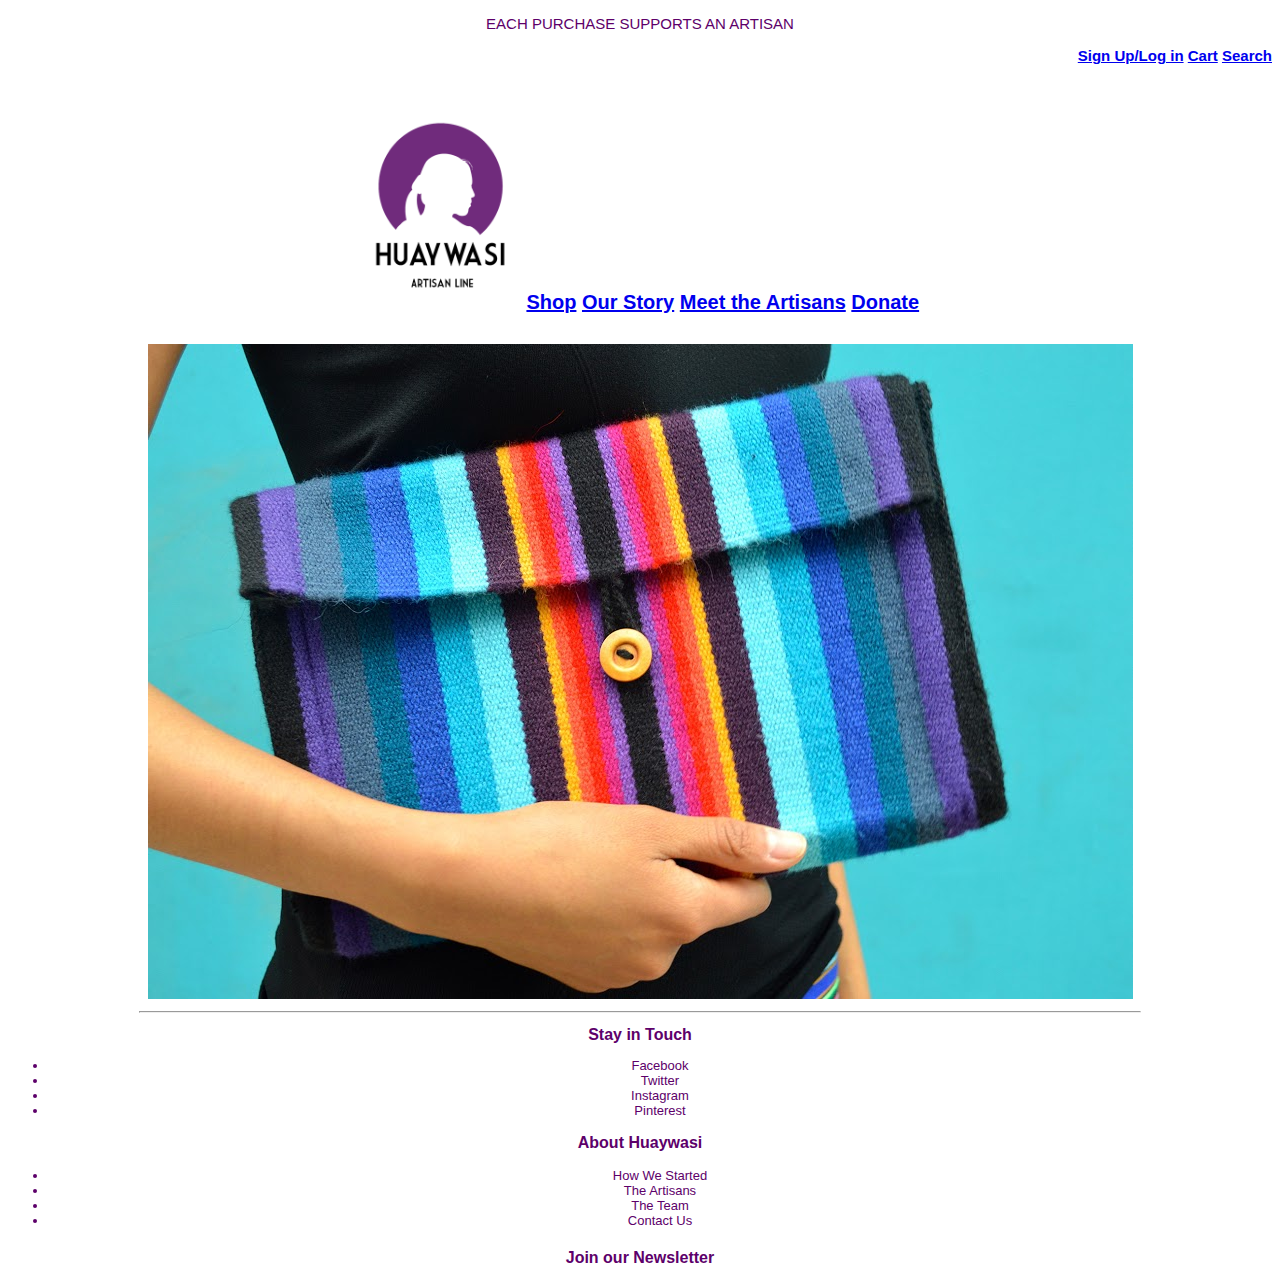
==== unit_3/index.html @ 5b962a66 "new part" ====
<!DOCTYPE html>
	<html>
		<head>
			<link rel="stylesheet" type="text/css" href="css/style.css">
		</head>
			<title>Huaywasi: Handmade in Peru</title>
				<body>
				<header>
					<p class="slogan">EACH PURCHASE SUPPORTS AN ARTISAN</p>
					<h1>
					<ul id="top">
						<a href="#">Sign Up/Log in</a>
						<a href="#">Cart</a>
						<a href="#">Search</a>
					</h1>
					</ul>
				</header>
<!--Navigation Section bigins-->
					<nav id="button">
					<img src="images/huaywasilogo.png" alt="huaywasi logo" class="logo">
						<a href="#">Shop</a>
						<a href="#">Our Story</a>
						<a href="#">Meet the Artisans</a>
						<a href="#">Donate</a>
					</nav>
<!--Navigation Section ends-->					
<!--Slideshow of products starts-->		
<div id="fluid slideshow">
	<img src="images/clutch-from-daria.jpg" alt="cluth" class="main">
</div>				
				</body>
				<hr id="line">
		<div>
			<h2 id="social media">Stay in Touch</h2>
			<ul id="SM">
				<li>Facebook</li>
				<li>Twitter</li>
				<li>Instagram</li>
				<li>Pinterest</li>
			</ul>
		</div>
		<div>
			<h3 id="about">About Huaywasi</h3>
			<ul id="us">
				<li>How We Started</li>
				<li>The Artisans</li>
				<li>The Team</li>
				<li>Contact Us</li>
			</ul>
		</div>
		<div>
			<h4 id="newsletter">Join our Newsletter</h4>
		</div>
	</html>
---- unit_3/css/style.css ----
body {
	text-align: center;
	background: url(images/huaywasilogo.png);
	background: url(images/clutch-from-daria.jpg);
	background-color: #ffffff;
	background-size: cover;
	color: #5D006A;
	font-family: Tahoma, Sans-Serif;

}

h1, p {
	font-size: 15px;
	color: #5D006A; 
}

#button{
	color: inherit;
	text-decoration: none;
	font-weight: bold;
	padding: 30px;
	font-size: 20px;
	text-align: center;
	color: #5D006A
	word-spacing: 20px;

}

.logo {
	float: left, top;
	width: 140px;
	height: 180px;
	padding: 10px;
}

.main {
	float: center;
	width: 900px
	height:400px;
}

#header {
	background: #000000;
}

#top {
	color: #5D006A;
	color: inherit;
	text-decoration: none;
	font-weight: none;
	text-align: right;
}

#line {
	width: 1000px;
	color: #ffffff;
}

h2,h3,h4 {
	font-size: 16px;
	text-align: center;
}

#SM, #us{
	font-size: 13px;
	text-align: center;
}
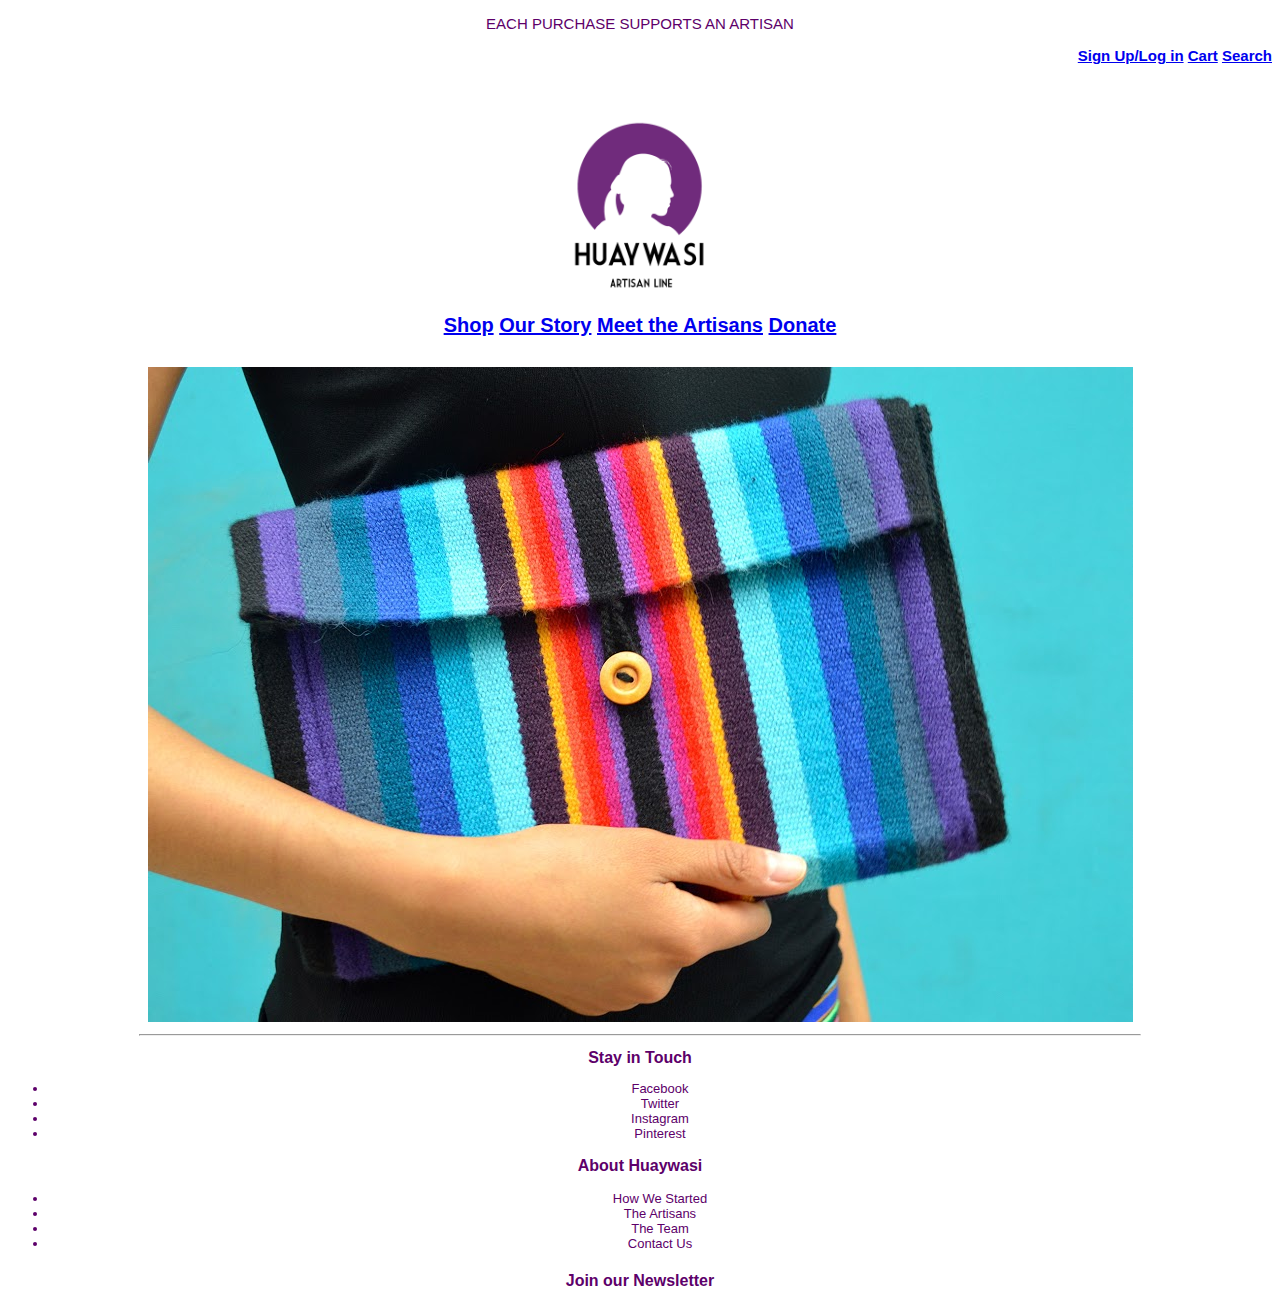
==== commit d7bc5fca: "Update index.html" ====
--- a/unit_3/index.html
+++ b/unit_3/index.html
@@ -16,12 +16,17 @@
 					</ul>
 				</header>
 <!--Navigation Section bigins-->
+		
 					<nav id="button">
+					<div class="navleft">
 					<img src="images/huaywasilogo.png" alt="huaywasi logo" class="logo">
+					</div>
+					<div class="navright">
 						<a href="#">Shop</a>
 						<a href="#">Our Story</a>
 						<a href="#">Meet the Artisans</a>
 						<a href="#">Donate</a>
+					</div>
 					</nav>
 <!--Navigation Section ends-->					
 <!--Slideshow of products starts-->		
@@ -51,4 +56,4 @@
 		<div>
 			<h4 id="newsletter">Join our Newsletter</h4>
 		</div>
-	</html>		+	</html>		
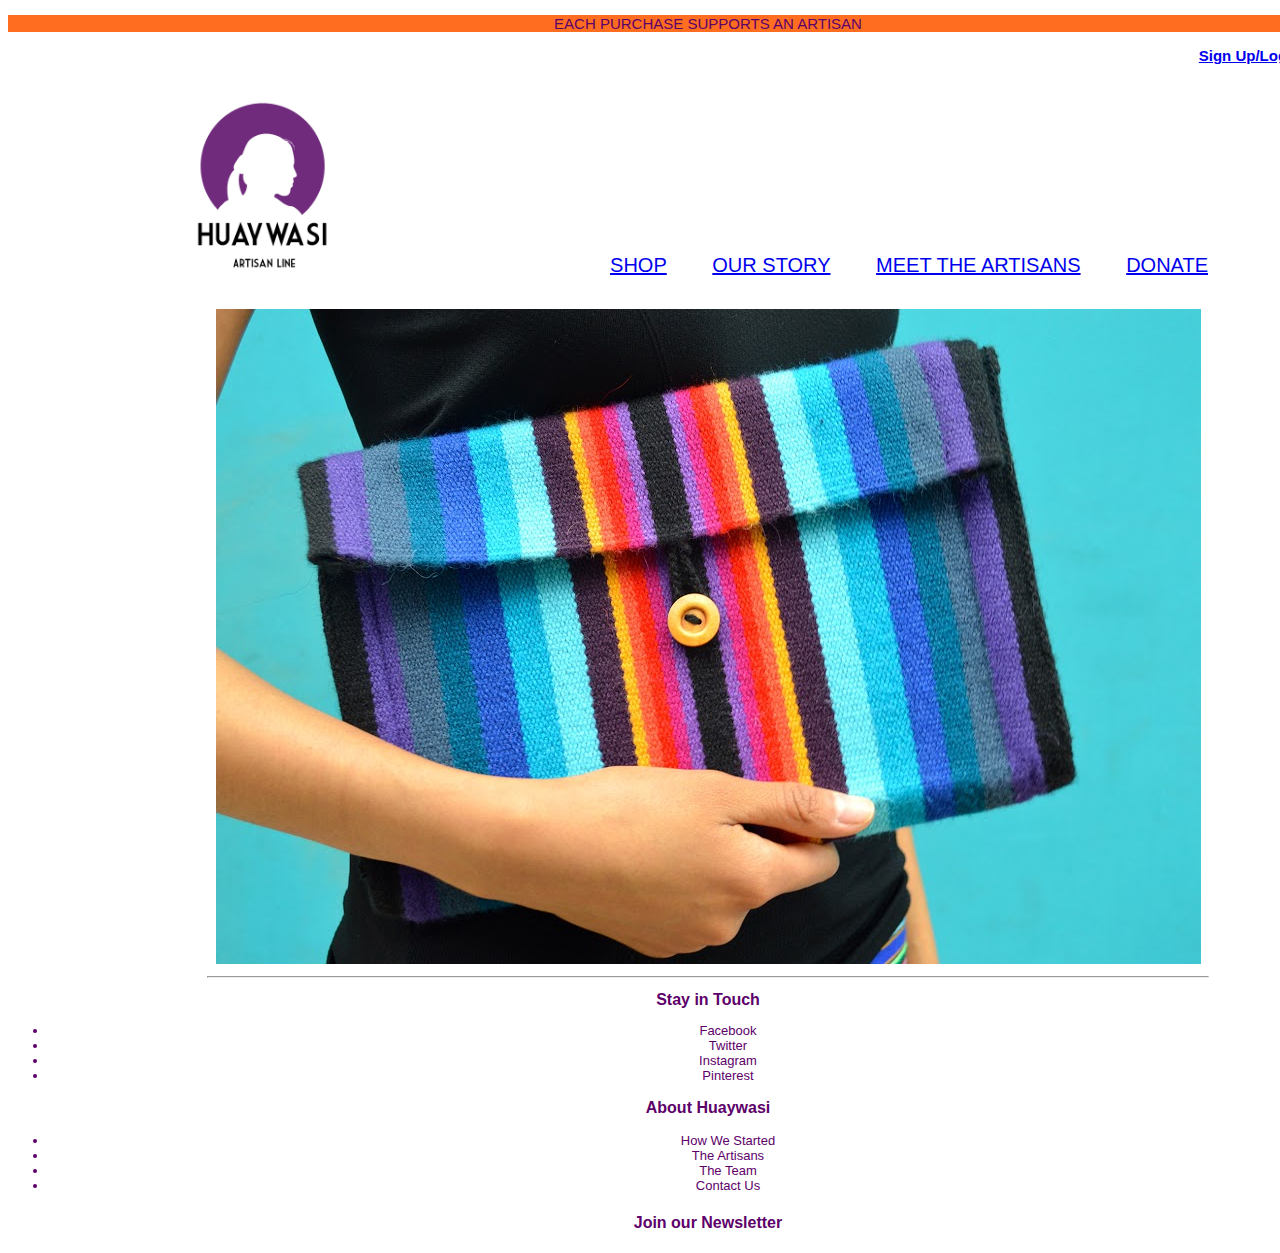
==== commit fe1a18cc: "unit 3" ====
--- a/unit_3/index.html
+++ b/unit_3/index.html
@@ -1,5 +1,6 @@
 <!DOCTYPE html>
 	<html>
+	<div class="content">
 		<head>
 			<link rel="stylesheet" type="text/css" href="css/style.css">
 		</head>
@@ -8,12 +9,12 @@
 				<header>
 					<p class="slogan">EACH PURCHASE SUPPORTS AN ARTISAN</p>
 					<h1>
-					<ul id="top">
+					<div class="top">
 						<a href="#">Sign Up/Log in</a>
 						<a href="#">Cart</a>
 						<a href="#">Search</a>
+					</div>
 					</h1>
-					</ul>
 				</header>
 <!--Navigation Section bigins-->
 		
@@ -22,10 +23,10 @@
 					<img src="images/huaywasilogo.png" alt="huaywasi logo" class="logo">
 					</div>
 					<div class="navright">
-						<a href="#">Shop</a>
-						<a href="#">Our Story</a>
-						<a href="#">Meet the Artisans</a>
-						<a href="#">Donate</a>
+						<a href="#">SHOP</a>
+						<a href="#">OUR STORY</a>
+						<a href="#">MEET THE ARTISANS</a>
+						<a href="#">DONATE</a>
 					</div>
 					</nav>
 <!--Navigation Section ends-->					
@@ -56,4 +57,5 @@
 		<div>
 			<h4 id="newsletter">Join our Newsletter</h4>
 		</div>
-	</html>		
+	</div>
+	</html>		--- a/unit_3/css/style.css
+++ b/unit_3/css/style.css
@@ -6,7 +6,6 @@
 	background-size: cover;
 	color: #5D006A;
 	font-family: Tahoma, Sans-Serif;
-
 }
 
 h1, p {
@@ -17,20 +16,20 @@
 #button{
 	color: inherit;
 	text-decoration: none;
-	font-weight: bold;
-	padding: 30px;
+	font-weight: none;
+	padding: 20px;
 	font-size: 20px;
 	text-align: center;
-	color: #5D006A
-	word-spacing: 20px;
-
+	color: #5D006A;
+	overflow: auto;
+	width: 1200px;
 }
 
 .logo {
 	float: left, top;
 	width: 140px;
 	height: 180px;
-	padding: 10px;
+	padding: 5px;
 }
 
 .main {
@@ -43,12 +42,13 @@
 	background: #000000;
 }
 
-#top {
+.top {
 	color: #5D006A;
 	color: inherit;
 	text-decoration: none;
 	font-weight: none;
 	text-align: right;
+	padding: 0em 1em;
 }
 
 #line {
@@ -64,4 +64,32 @@
 #SM, #us{
 	font-size: 13px;
 	text-align: center;
-}+}
+
+.navleft{
+float: left;
+padding-left: 8em;
+}
+
+.navright{
+float: right;
+padding-top: 8em;
+}
+
+.navright a{
+padding: 0em 1em;
+}
+
+.slogan{
+	padding: none;
+	background: #FF6E20;
+}
+
+.content{
+	width: 1400px;
+	margin-left: auto;
+	margin-right: auto;
+}
+
+
+
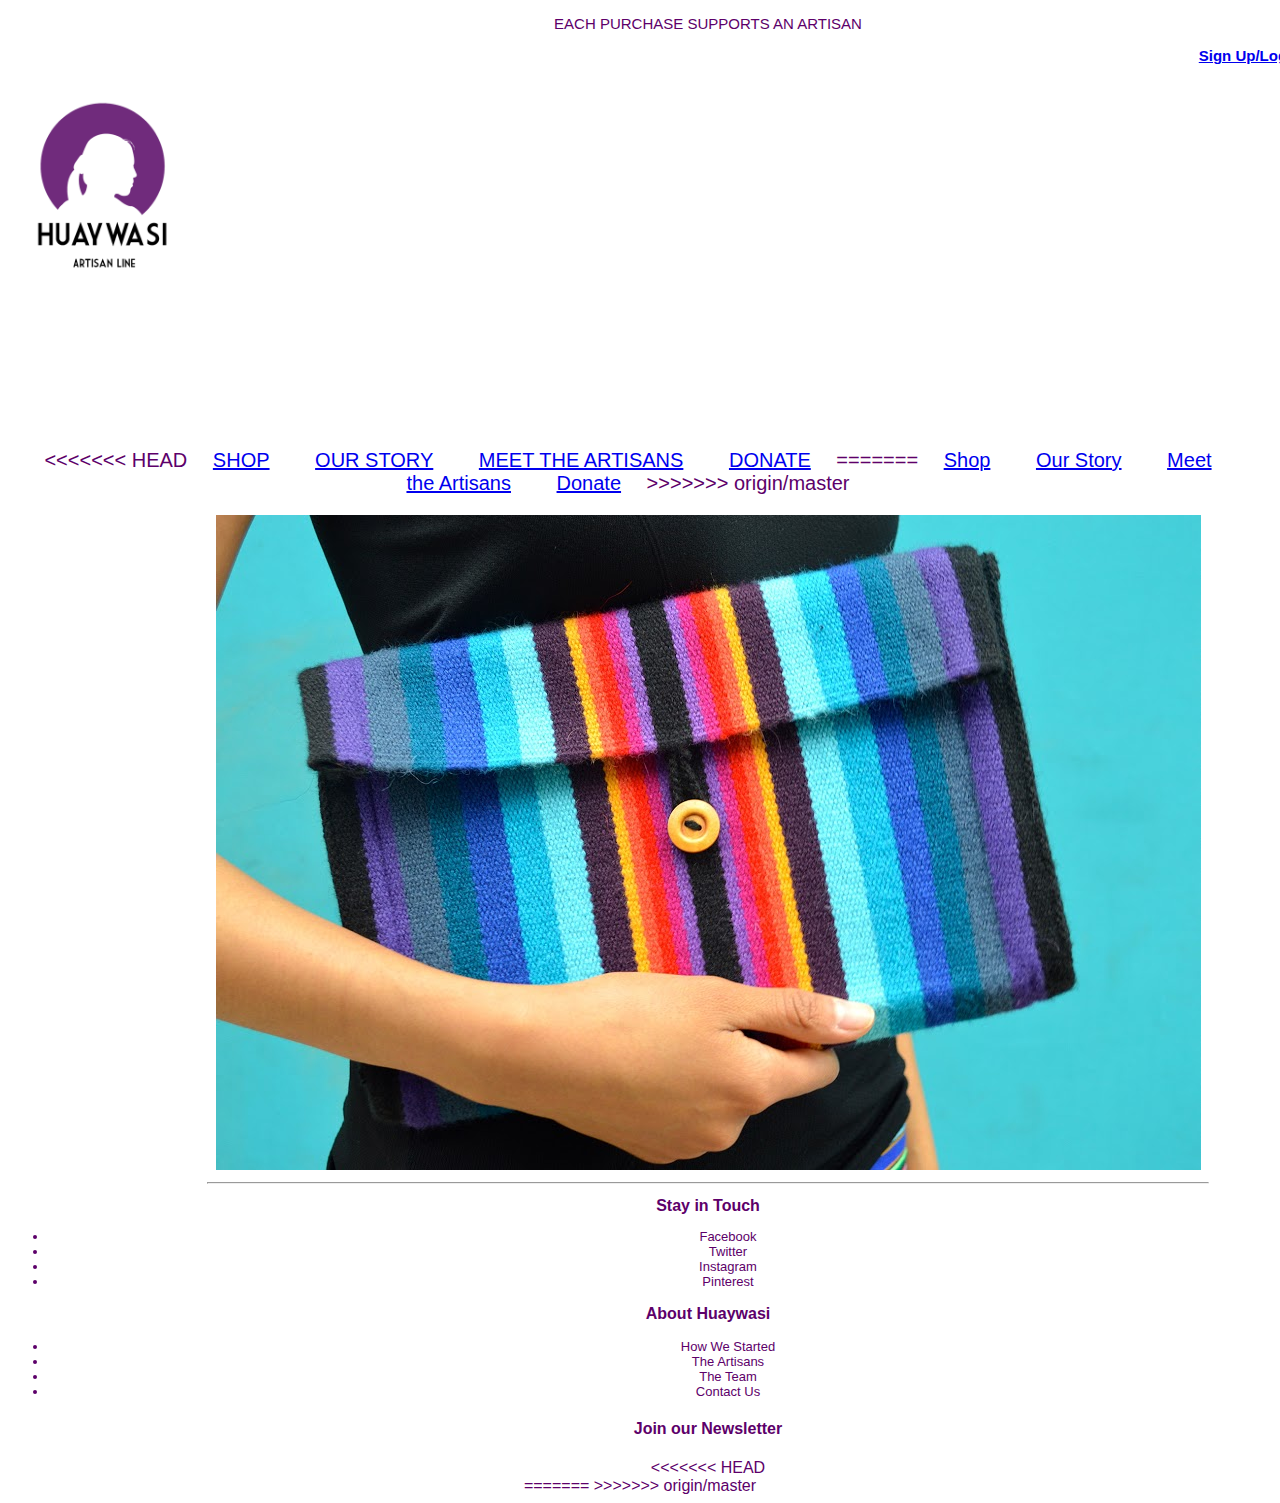
==== commit 5c11c319: "Merge remote-tracking branch 'origin/master'" ====
--- a/unit_3/index.html
+++ b/unit_3/index.html
@@ -23,10 +23,17 @@
 					<img src="images/huaywasilogo.png" alt="huaywasi logo" class="logo">
 					</div>
 					<div class="navright">
+<<<<<<< HEAD
 						<a href="#">SHOP</a>
 						<a href="#">OUR STORY</a>
 						<a href="#">MEET THE ARTISANS</a>
 						<a href="#">DONATE</a>
+=======
+						<a href="#">Shop</a>
+						<a href="#">Our Story</a>
+						<a href="#">Meet the Artisans</a>
+						<a href="#">Donate</a>
+>>>>>>> origin/master
 					</div>
 					</nav>
 <!--Navigation Section ends-->					
@@ -57,5 +64,9 @@
 		<div>
 			<h4 id="newsletter">Join our Newsletter</h4>
 		</div>
+<<<<<<< HEAD
 	</div>
-	</html>		+	</html>		
+=======
+	</html>		
+>>>>>>> origin/master
--- a/unit_3/css/style.css
+++ b/unit_3/css/style.css
@@ -20,9 +20,16 @@
 	padding: 20px;
 	font-size: 20px;
 	text-align: center;
+<<<<<<< HEAD
 	color: #5D006A;
 	overflow: auto;
 	width: 1200px;
+=======
+	color: #5D006A
+	word-spacing: 20px;
+	overflow: auto;
+
+>>>>>>> origin/master
 }
 
 .logo {
@@ -68,7 +75,10 @@
 
 .navleft{
 float: left;
+<<<<<<< HEAD
 padding-left: 8em;
+=======
+>>>>>>> origin/master
 }
 
 .navright{
@@ -79,6 +89,7 @@
 .navright a{
 padding: 0em 1em;
 }
+<<<<<<< HEAD
 
 .slogan{
 	padding: none;
@@ -93,3 +104,5 @@
 
 
 
+=======
+>>>>>>> origin/master
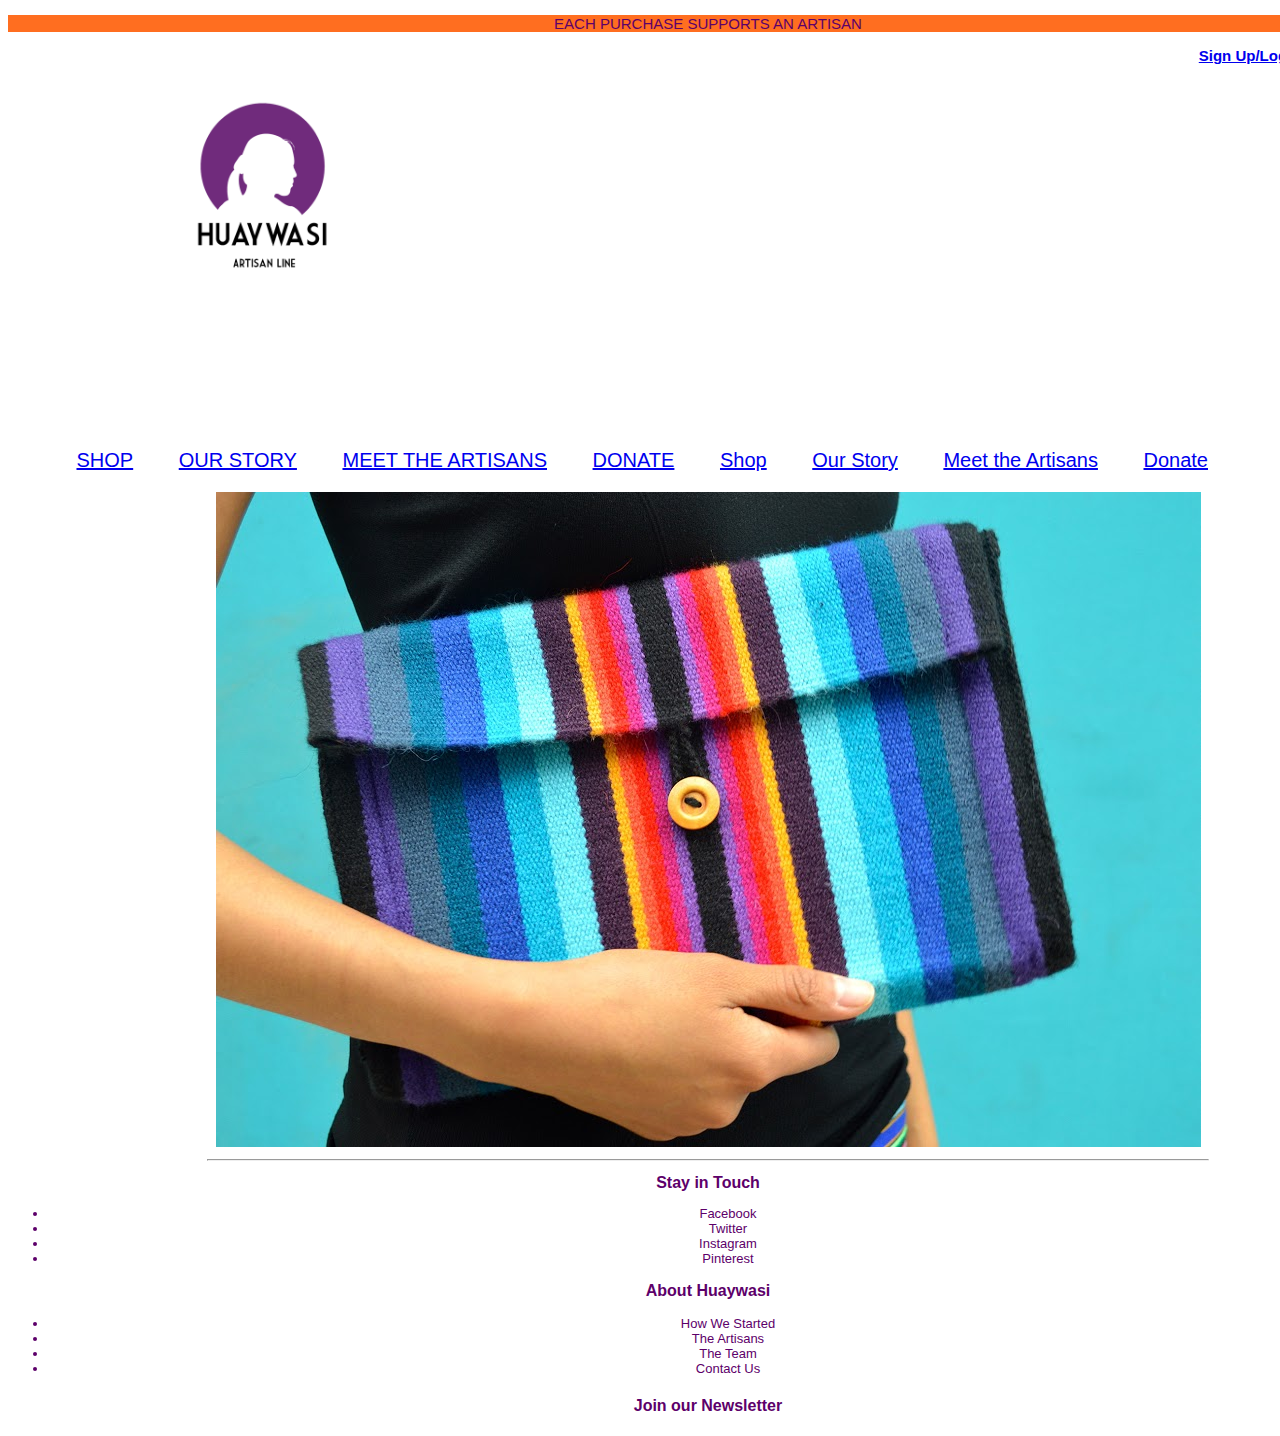
==== commit dc96f47b: "unit 3" ====
--- a/unit_3/index.html
+++ b/unit_3/index.html
@@ -16,28 +16,25 @@
 					</div>
 					</h1>
 				</header>
-<!--Navigation Section bigins-->
+<!--Navigation Section starts-->
 		
 					<nav id="button">
 					<div class="navleft">
 					<img src="images/huaywasilogo.png" alt="huaywasi logo" class="logo">
 					</div>
 					<div class="navright">
-<<<<<<< HEAD
 						<a href="#">SHOP</a>
 						<a href="#">OUR STORY</a>
 						<a href="#">MEET THE ARTISANS</a>
 						<a href="#">DONATE</a>
-=======
 						<a href="#">Shop</a>
 						<a href="#">Our Story</a>
 						<a href="#">Meet the Artisans</a>
 						<a href="#">Donate</a>
->>>>>>> origin/master
 					</div>
 					</nav>
 <!--Navigation Section ends-->					
-<!--Slideshow of products starts-->		
+<!--Slideshow starts-->		
 <div id="fluid slideshow">
 	<img src="images/clutch-from-daria.jpg" alt="cluth" class="main">
 </div>				
@@ -51,7 +48,9 @@
 				<li>Instagram</li>
 				<li>Pinterest</li>
 			</ul>
-		</div>
+</div>
+<!--Slideshow ends-->
+<!--Footer starts-->
 		<div>
 			<h3 id="about">About Huaywasi</h3>
 			<ul id="us">
@@ -64,9 +63,6 @@
 		<div>
 			<h4 id="newsletter">Join our Newsletter</h4>
 		</div>
-<<<<<<< HEAD
 	</div>
+<!--Footer ends-->
 	</html>		
-=======
-	</html>		
->>>>>>> origin/master
--- a/unit_3/css/style.css
+++ b/unit_3/css/style.css
@@ -20,16 +20,12 @@
 	padding: 20px;
 	font-size: 20px;
 	text-align: center;
-<<<<<<< HEAD
 	color: #5D006A;
 	overflow: auto;
 	width: 1200px;
-=======
 	color: #5D006A
 	word-spacing: 20px;
 	overflow: auto;
-
->>>>>>> origin/master
 }
 
 .logo {
@@ -75,10 +71,7 @@
 
 .navleft{
 float: left;
-<<<<<<< HEAD
 padding-left: 8em;
-=======
->>>>>>> origin/master
 }
 
 .navright{
@@ -89,7 +82,6 @@
 .navright a{
 padding: 0em 1em;
 }
-<<<<<<< HEAD
 
 .slogan{
 	padding: none;
@@ -102,7 +94,3 @@
 	margin-right: auto;
 }
 
-
-
-=======
->>>>>>> origin/master
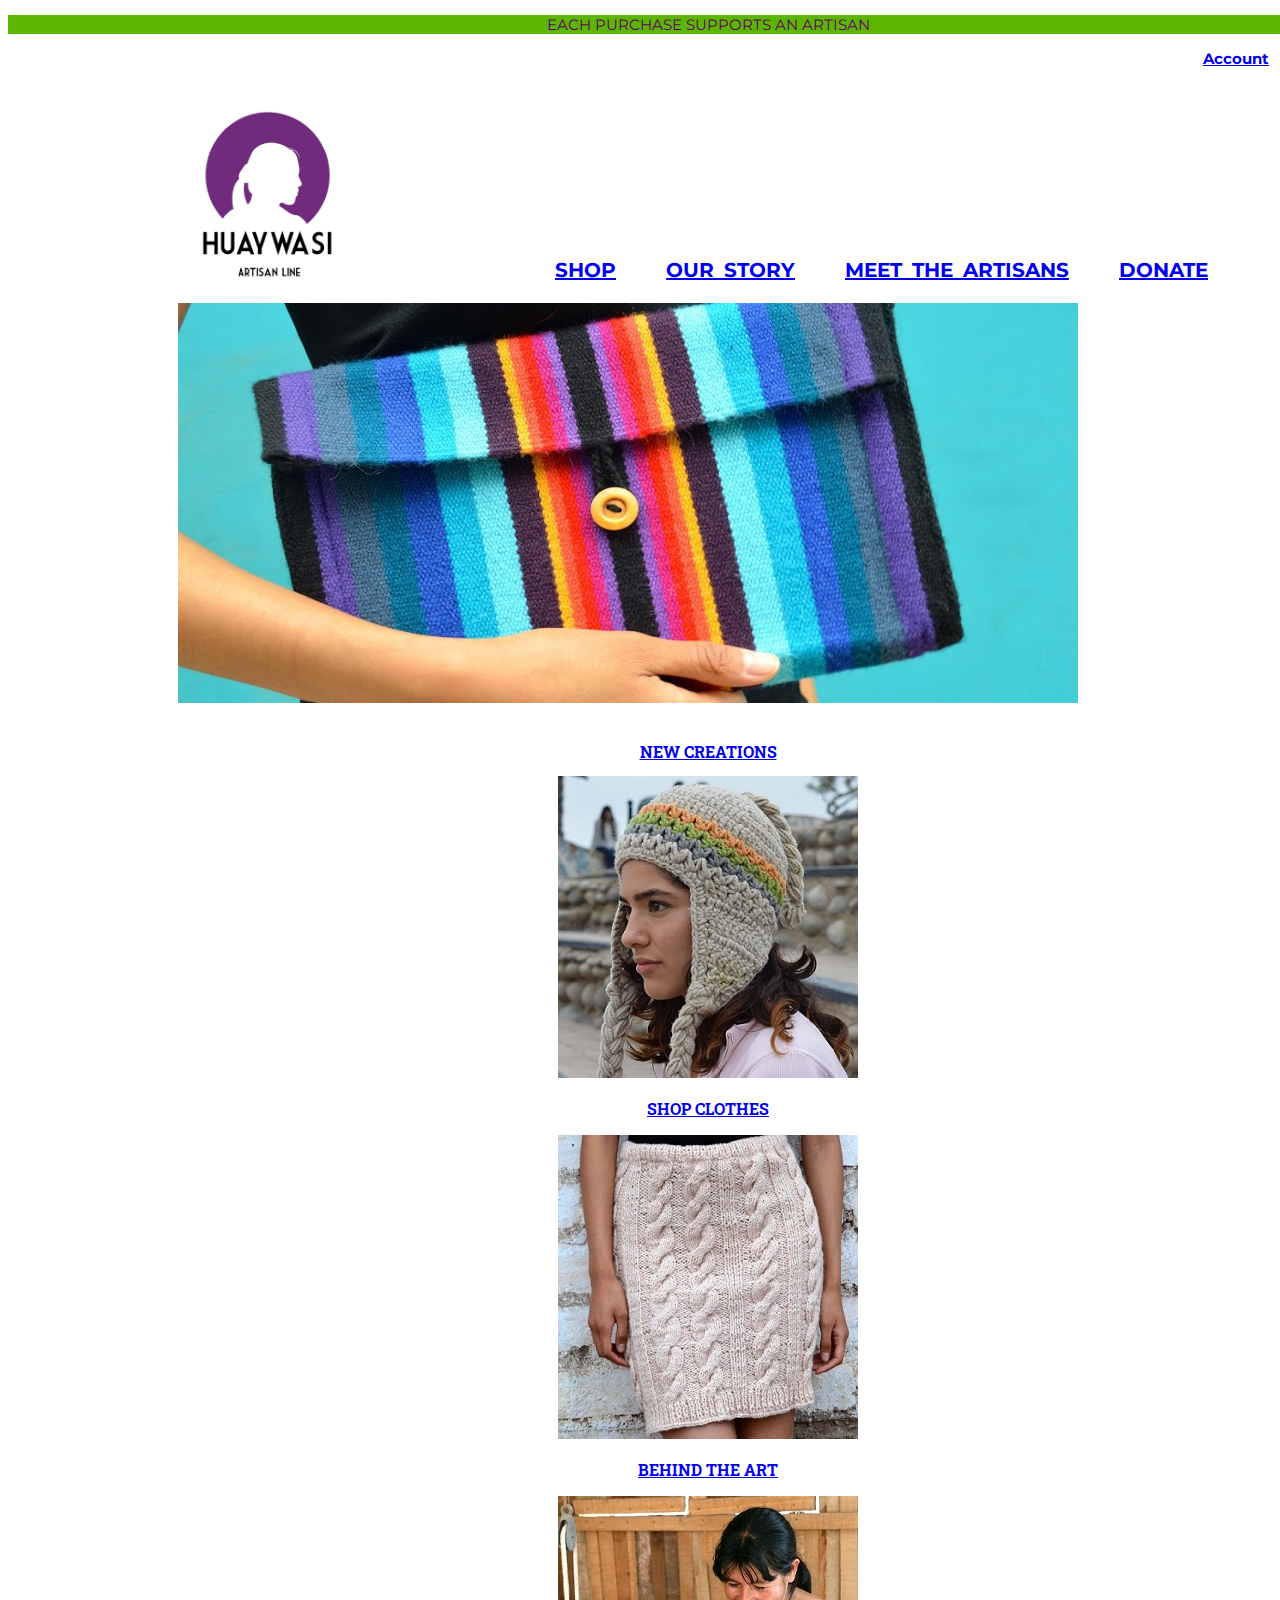
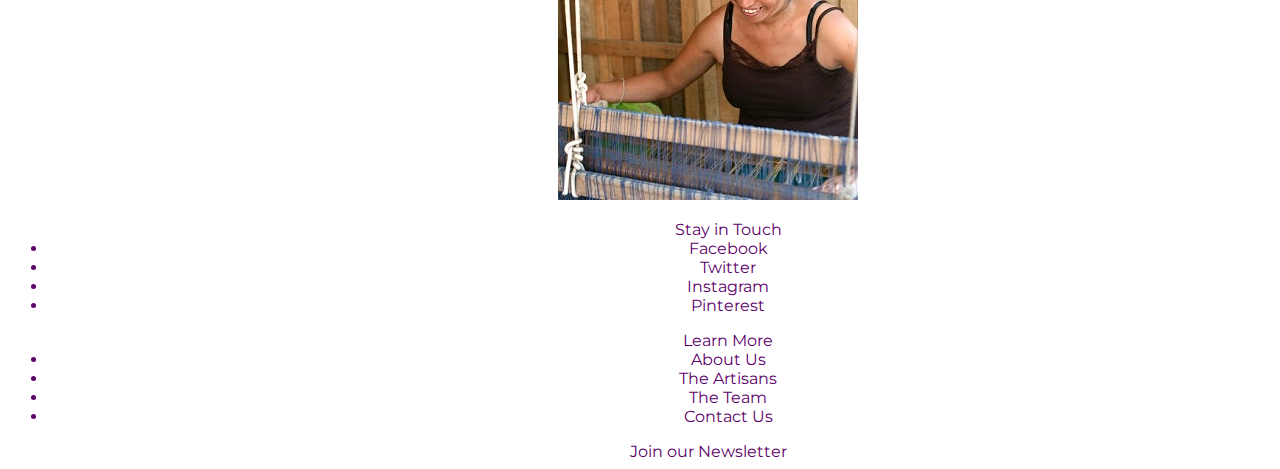
==== commit 40dacd83: "unit 4" ====
--- a/unit_3/index.html
+++ b/unit_3/index.html
@@ -1,68 +1,79 @@
 <!DOCTYPE html>
 	<html>
+
+
 	<div class="content">
 		<head>
 			<link rel="stylesheet" type="text/css" href="css/style.css">
 		</head>
 			<title>Huaywasi: Handmade in Peru</title>
+
 				<body>
-				<header>
-					<p class="slogan">EACH PURCHASE SUPPORTS AN ARTISAN</p>
-					<h1>
-					<div class="top">
-						<a href="#">Sign Up/Log in</a>
-						<a href="#">Cart</a>
-						<a href="#">Search</a>
-					</div>
-					</h1>
-				</header>
-<!--Navigation Section starts-->
-		
-					<nav id="button">
-					<div class="navleft">
-					<img src="images/huaywasilogo.png" alt="huaywasi logo" class="logo">
-					</div>
-					<div class="navright">
-						<a href="#">SHOP</a>
-						<a href="#">OUR STORY</a>
-						<a href="#">MEET THE ARTISANS</a>
-						<a href="#">DONATE</a>
-						<a href="#">Shop</a>
-						<a href="#">Our Story</a>
-						<a href="#">Meet the Artisans</a>
-						<a href="#">Donate</a>
-					</div>
-					</nav>
-<!--Navigation Section ends-->					
-<!--Slideshow starts-->		
-<div id="fluid slideshow">
-	<img src="images/clutch-from-daria.jpg" alt="cluth" class="main">
-</div>				
-				</body>
-				<hr id="line">
-		<div>
-			<h2 id="social media">Stay in Touch</h2>
-			<ul id="SM">
-				<li>Facebook</li>
-				<li>Twitter</li>
-				<li>Instagram</li>
-				<li>Pinterest</li>
-			</ul>
-</div>
-<!--Slideshow ends-->
-<!--Footer starts-->
-		<div>
-			<h3 id="about">About Huaywasi</h3>
-			<ul id="us">
-				<li>How We Started</li>
-				<li>The Artisans</li>
-				<li>The Team</li>
-				<li>Contact Us</li>
-			</ul>
+					<header>
+						<p class="slogan">EACH PURCHASE SUPPORTS AN ARTISAN</p>
+							<h1>
+								<div class="top">
+									<a href="#">Account</a>
+									<a href="#">Cart</a>
+									<a href="#">Search</a>
+								</div>
+							</h1>
+					</header>
+
+
+		<nav id="button">
+								<div class="navleft">
+									<img src="images/huaywasilogo.png" alt="huaywasi logo" class="logo">
+								</div>
+								<div class="navright">
+									<a href="#">SHOP</a>
+									<a href="#">OUR STORY</a>
+									<a href="#">MEET THE ARTISANS</a>
+									<a href="#">DONATE</a>
+								</div>
+						<div id="slideshow">
+							<img src="images/clutch.jpg" alt="cluth" class="main">
+						</div>				
+		</nav>	
+
+
+		<div id="display">
+			<section class="products">
+				<h2><a href="#">NEW CREATIONS</a></h2>
+				<img src="images/newbeanie.jpg" alt="beanie">
+			</section>
+			<section class="products">
+				<h3><a href="#">SHOP CLOTHES</a></h3>
+				<img src="images/knitskirt.jpg" alt="knit skirt">
+			</section>
+			<section class="products">
+				<h3><a href="#">BEHIND THE ART</a></h3>
+				<img src="images/artisan.jpg" alt="artisan knit work">
+			</section>
 		</div>
-		<div>
-			<h4 id="newsletter">Join our Newsletter</h4>
-		</div>
+
+
+			<footer>
+						<section id="social">
+							<ul class="sm">Stay in Touch</br>
+								<li>Facebook</li>
+								<li>Twitter</li>
+								<li>Instagram</li>
+								<li>Pinterest</li>
+							</ul>
+						</section>
+						<section id="about">
+							<ul class="list">Learn More</br>
+								<li>About Us</li>
+								<li>The Artisans</li>
+								<li>The Team</li>
+								<li>Contact Us</li>
+							</ul>
+						</section>
+						<section id="newsletter">Join our Newsletter
+						</section>
+			</footer>
 	</div>
-<!--Footer ends-->
-	</html>		
+
+</body>
+</html>		
--- a/unit_3/css/style.css
+++ b/unit_3/css/style.css
@@ -1,11 +1,13 @@
+@import url(https://fonts.googleapis.com/css?family=Montserrat:400,700);
+@import url(https://fonts.googleapis.com/css?family=Roboto+Slab:400,700);
+
 body {
 	text-align: center;
 	background: url(images/huaywasilogo.png);
 	background: url(images/clutch-from-daria.jpg);
 	background-color: #ffffff;
 	background-size: cover;
-	color: #5D006A;
-	font-family: Tahoma, Sans-Serif;
+	color: #5D006A; 
 }
 
 h1, p {
@@ -16,28 +18,28 @@
 #button{
 	color: inherit;
 	text-decoration: none;
-	font-weight: none;
+	font-weight: bold;
 	padding: 20px;
 	font-size: 20px;
 	text-align: center;
 	color: #5D006A;
 	overflow: auto;
 	width: 1200px;
-	color: #5D006A
-	word-spacing: 20px;
+	word-spacing: 4px;
 	overflow: auto;
+	font-family: 'Montserrat', sans-serif; 
 }
 
 .logo {
 	float: left, top;
 	width: 140px;
 	height: 180px;
-	padding: 5px;
+	padding: 0.5em;
 }
 
 .main {
 	float: center;
-	width: 900px
+	width: 900px;
 	height:400px;
 }
 
@@ -52,16 +54,15 @@
 	font-weight: none;
 	text-align: right;
 	padding: 0em 1em;
-}
+	word-spacing: 1em; 
+	font-family: 'Montserrat', sans-serif; 
 
-#line {
-	width: 1000px;
-	color: #ffffff;
 }
 
 h2,h3,h4 {
 	font-size: 16px;
 	text-align: center;
+	font-family: 'Roboto Slab', serif;
 }
 
 #SM, #us{
@@ -85,12 +86,18 @@
 
 .slogan{
 	padding: none;
-	background: #FF6E20;
+	background: #5CB600;
+	font-family: 'Montserrat', sans-serif;
+
 }
 
 .content{
 	width: 1400px;
 	margin-left: auto;
 	margin-right: auto;
+	font-family: 'Montserrat', sans-serif;
 }
 
+a:hover{ 
+	color: #FCD201;
+}
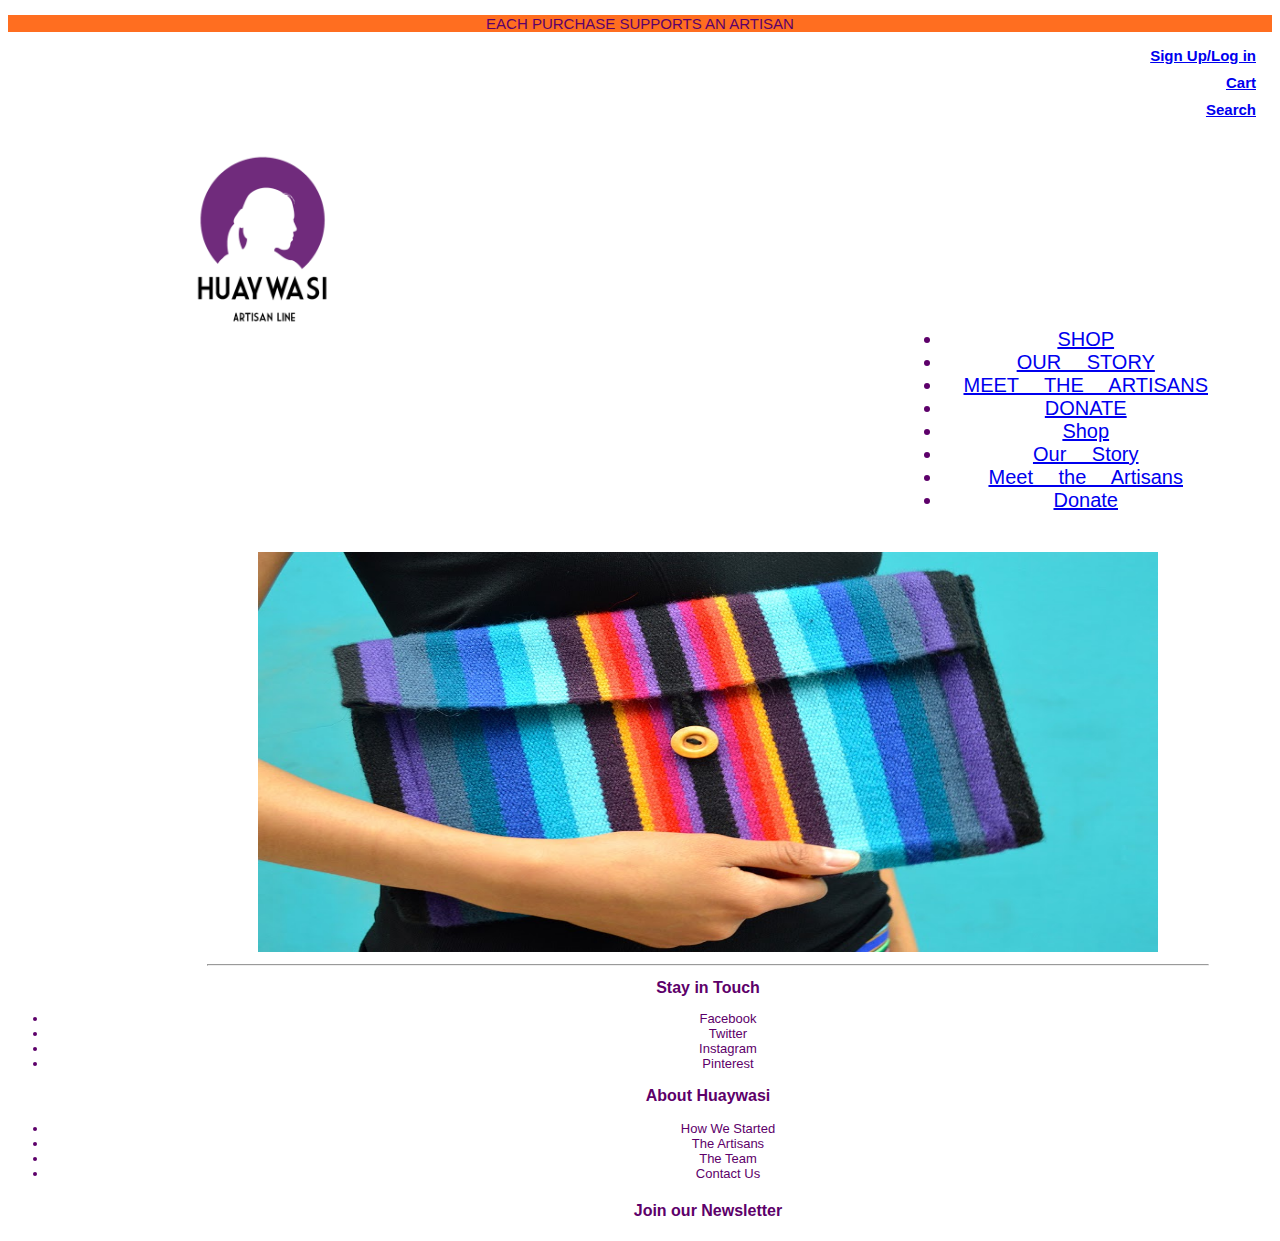
==== commit b9a8bed3: "code review notes" ====
--- a/unit_3/index.html
+++ b/unit_3/index.html
@@ -1,79 +1,73 @@
 <!DOCTYPE html>
-	<html>
-
-
-	<div class="content">
-		<head>
-			<link rel="stylesheet" type="text/css" href="css/style.css">
-		</head>
-			<title>Huaywasi: Handmade in Peru</title>
-
-				<body>
-					<header>
-						<p class="slogan">EACH PURCHASE SUPPORTS AN ARTISAN</p>
-							<h1>
-								<div class="top">
-									<a href="#">Account</a>
-									<a href="#">Cart</a>
-									<a href="#">Search</a>
-								</div>
-							</h1>
-					</header>
-
-
-		<nav id="button">
-								<div class="navleft">
-									<img src="images/huaywasilogo.png" alt="huaywasi logo" class="logo">
-								</div>
-								<div class="navright">
-									<a href="#">SHOP</a>
-									<a href="#">OUR STORY</a>
-									<a href="#">MEET THE ARTISANS</a>
-									<a href="#">DONATE</a>
-								</div>
-						<div id="slideshow">
-							<img src="images/clutch.jpg" alt="cluth" class="main">
-						</div>				
-		</nav>	
-
-
-		<div id="display">
-			<section class="products">
-				<h2><a href="#">NEW CREATIONS</a></h2>
-				<img src="images/newbeanie.jpg" alt="beanie">
-			</section>
-			<section class="products">
-				<h3><a href="#">SHOP CLOTHES</a></h3>
-				<img src="images/knitskirt.jpg" alt="knit skirt">
-			</section>
-			<section class="products">
-				<h3><a href="#">BEHIND THE ART</a></h3>
-				<img src="images/artisan.jpg" alt="artisan knit work">
-			</section>
+<html>
+	<head>
+		<title>Huaywasi: Handmade in Peru</title>
+		<link rel="stylesheet" type="text/css" href="css/style.css">
+	</head>
+	<body>
+		<header>
+			<!-- I would put that in its own div since its an individual element of the page
+					So: <div class="slogan"> <p>EACH PURCHASE SUPPORTS AN ARTISAN</p> </div> -->
+			<p class="slogan">EACH PURCHASE SUPPORTS AN ARTISAN</p>
+			<div class="top">
+				<h1><a href="#">Sign Up/Log in</a></h1>
+				<h1><a href="#">Cart</a></h1>
+				<h1><a href="#">Search</a></h1>
+			</div>
+		</header>
+		<div class="content">
+<!--Navigation Section starts-->
+			<nav class="button">
+				<div class="navleft">
+					<img src="images/huaywasilogo.png" alt="huaywasi logo" class="logo">
+				</div>
+				<div class="navright">
+					<!-- When you have a succession of the same non block element (a, span, ...), especially in a nav bar, that's the perfect combo for a list element.
+					It'll also be easier to make interactive wwith the CSS or if you use javascript  -->
+					<ul>
+						<li> <a href="#">SHOP</a> </li>
+						<li> <a href="#">OUR STORY</a> </li>
+						<li> <a href="#">MEET THE ARTISANS</a> </li>
+						<li> <a href="#">DONATE</a> </li>
+						<li> <a href="#">Shop</a> </li>
+						<li> <a href="#">Our Story</a> </li>
+						<li> <a href="#">Meet the Artisans</a> </li>
+						<li> <a href="#">Donate</a> </li>
+					</ul>
+				</div>
+			</nav>
+			<!--Navigation Section ends-->
+			<!--Slideshow starts-->
+			<div class="fluid slideshow">
+				<img src="images/clutch-from-daria.jpg" alt="cluth" class="main">
+			</div>
+			<!-- Try to use classes instead of IDs. IDs are good when you want to do something super specific with one item,
+			but in general classes allow for more flexibility (you can group styles together, and in js it can make it easier for interaction)
+			Also IDs kinda mess things up when styling is involved unless, again, you want one thing to do a smtn special :/ -->
+				<hr class="line">
+			<div>
+				<h2 class="social media">Stay in Touch</h2>
+				<ul class="SM">
+					<li>Facebook</li>
+					<li>Twitter</li>
+					<li>Instagram</li>
+					<li>Pinterest</li>
+				</ul>
+			</div>
+	<!--Slideshow ends-->
+	<!--Footer starts-->
+		<div>
+			<h3 class="about">About Huaywasi</h3>
+			<ul class="us">
+				<li>How We Started</li>
+				<li>The Artisans</li>
+				<li>The Team</li>
+				<li>Contact Us</li>
+			</ul>
 		</div>
-
-
-			<footer>
-						<section id="social">
-							<ul class="sm">Stay in Touch</br>
-								<li>Facebook</li>
-								<li>Twitter</li>
-								<li>Instagram</li>
-								<li>Pinterest</li>
-							</ul>
-						</section>
-						<section id="about">
-							<ul class="list">Learn More</br>
-								<li>About Us</li>
-								<li>The Artisans</li>
-								<li>The Team</li>
-								<li>Contact Us</li>
-							</ul>
-						</section>
-						<section id="newsletter">Join our Newsletter
-						</section>
-			</footer>
+		<div>
+			<h4 class="newsletter">Join our Newsletter</h4>
+		</div>
 	</div>
-
-</body>
-</html>		
+<!--Footer ends-->
+</html>
--- a/unit_3/css/style.css
+++ b/unit_3/css/style.css
@@ -1,40 +1,42 @@
-@import url(https://fonts.googleapis.com/css?family=Montserrat:400,700);
-@import url(https://fonts.googleapis.com/css?family=Roboto+Slab:400,700);
+body {
+	/*anything specified for the <body> element will be applied to all the children elements */
+	text-align: center;
+	background-color: #ffffff;
+	/* so with the background property, you were specifying two images. Because styles are read top to bottom (cascading),
+	only the last image will be used.
+	You were probably not seeing images bc the path you're indicating can only work from the index.html file,
+	but since it would call the file from the style.css file, the path would be:
+	../images/huaywasilogo.png
+	so background: url(../images/huaywasilogo.png);
+	More on backgrounds https://developer.mozilla.org/en-US/docs/Web/CSS/background */
 
-body {
-	text-align: center;
-	background: url(images/huaywasilogo.png);
-	background: url(images/clutch-from-daria.jpg);
-	background-color: #ffffff;
-	background-size: cover;
-	color: #5D006A; 
+	color: #5D006A; /* this color has been set for the whole document, so no need to specify it anymore below,
+	unless you want a different text color for an element*/
+	font-family: Tahoma, Sans-Serif;
 }
 
 h1, p {
 	font-size: 15px;
-	color: #5D006A; 
 }
 
-#button{
+.button{
 	color: inherit;
 	text-decoration: none;
-	font-weight: bold;
+	font-weight: none;
 	padding: 20px;
 	font-size: 20px;
 	text-align: center;
-	color: #5D006A;
 	overflow: auto;
 	width: 1200px;
-	word-spacing: 4px;
+	word-spacing: 20px;
 	overflow: auto;
-	font-family: 'Montserrat', sans-serif; 
 }
 
 .logo {
-	float: left, top;
+	float: left;
 	width: 140px;
 	height: 180px;
-	padding: 0.5em;
+	padding: 5px;
 }
 
 .main {
@@ -43,29 +45,28 @@
 	height:400px;
 }
 
-#header {
+.header {
 	background: #000000;
 }
 
 .top {
-	color: #5D006A;
-	color: inherit;
 	text-decoration: none;
 	font-weight: none;
 	text-align: right;
 	padding: 0em 1em;
-	word-spacing: 1em; 
-	font-family: 'Montserrat', sans-serif; 
+}
 
+.line {
+	width: 1000px;
+	color: #ffffff;
 }
 
 h2,h3,h4 {
 	font-size: 16px;
 	text-align: center;
-	font-family: 'Roboto Slab', serif;
 }
 
-#SM, #us{
+.SM, .us{
 	font-size: 13px;
 	text-align: center;
 }
@@ -86,18 +87,12 @@
 
 .slogan{
 	padding: none;
-	background: #5CB600;
-	font-family: 'Montserrat', sans-serif;
-
+	background: #FF6E20;
 }
 
 .content{
 	width: 1400px;
 	margin-left: auto;
 	margin-right: auto;
-	font-family: 'Montserrat', sans-serif;
 }
 
-a:hover{ 
-	color: #FCD201;
-}
